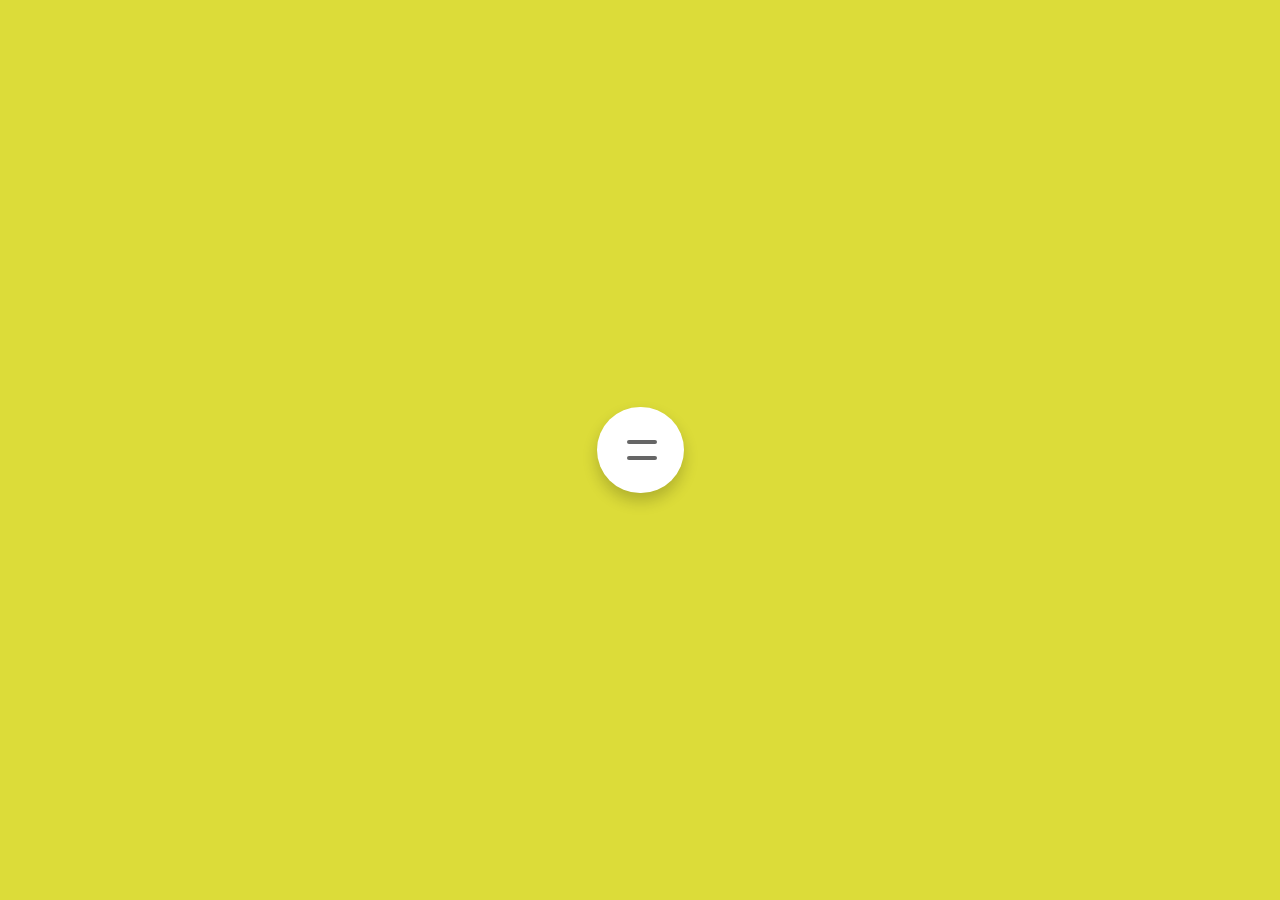
==== src/main/resources/templates/index.html @ 64a03f82 "customizing html" ====
<!DOCTYPE html>
<html lang="en">
<head>
    <meta charset="UTF-8">
    <meta http-equiv="X-UA-Compatible" content="IE=edge">
    <meta name="viewport" content="width=device-width, initial-scale=1.0">
    <title>Landing Page</title>
    <style>


body {
    margin: 0;
    padding: 0;
    min-height: 100vh;
    background-color: #dcdc39;
    font-family: 'Open Sans', Verdana, Geneva, Tahoma, sans-serif;
}

body, .nav, .menu {
    display: flex;
    justify-content: center;
    align-items: center;
}

.nav {
    position: relative;
    background-color: #fff;
    padding: 20px;
    transition: 0.5s;
    border-radius: 50px;
    overflow: hidden;
    box-shadow: 0 8px 15px rgba(0,0,0,.2);
}

.menu {
    margin: 0;
    padding: 0;
    width: 0;
    overflow: hidden;
    transition: 0.5s;
}

.nav input:checked ~ .menu {
    width: 450px;
}

.menu li {
    list-style: none;
    margin: 0 10px;
}

.menu li a {
    text-decoration: none;
    color: #666;
    text-transform: uppercase;
    font-weight: 600;
    transition: 0.5s;
}

.menu li a:hover {
    color: #161919;
}

.nav input {
    width: 40px;
    height: 40px;
    cursor: pointer;
    opacity: 0;
}

.nav span {
    position: absolute;
    left: 30px;
    width: 30px;
    height: 4px;
    border-radius: 50px;
    background-color: #666;
    pointer-events: none;
    transition: 0.5s;
}

.nav input:checked ~ span {
    background-color: #f974a1;
}

.nav span:nth-child(2) {
    transform: translateY(-8px);
}

.nav input:checked ~ span:nth-child(2) {
    transform: translateY(0) rotate(-45deg);
}
.nav span:nth-child(3) {
    transform: translateY(8px);
}

.nav input:checked ~ span:nth-child(3) {
    transform: translateY(0) rotate(45deg);
}





    </style>
</head>
<body>
   
    
    <div class="nav">
        <input type="checkbox">
          <span></span>
          <span></span>
          <div class="menu">
            <li><a href="#">Student Portal</a></li>
            <li><a href="#">Admin Portal</a></li>
           
          </div>
      </div>
    
</body>
</html>
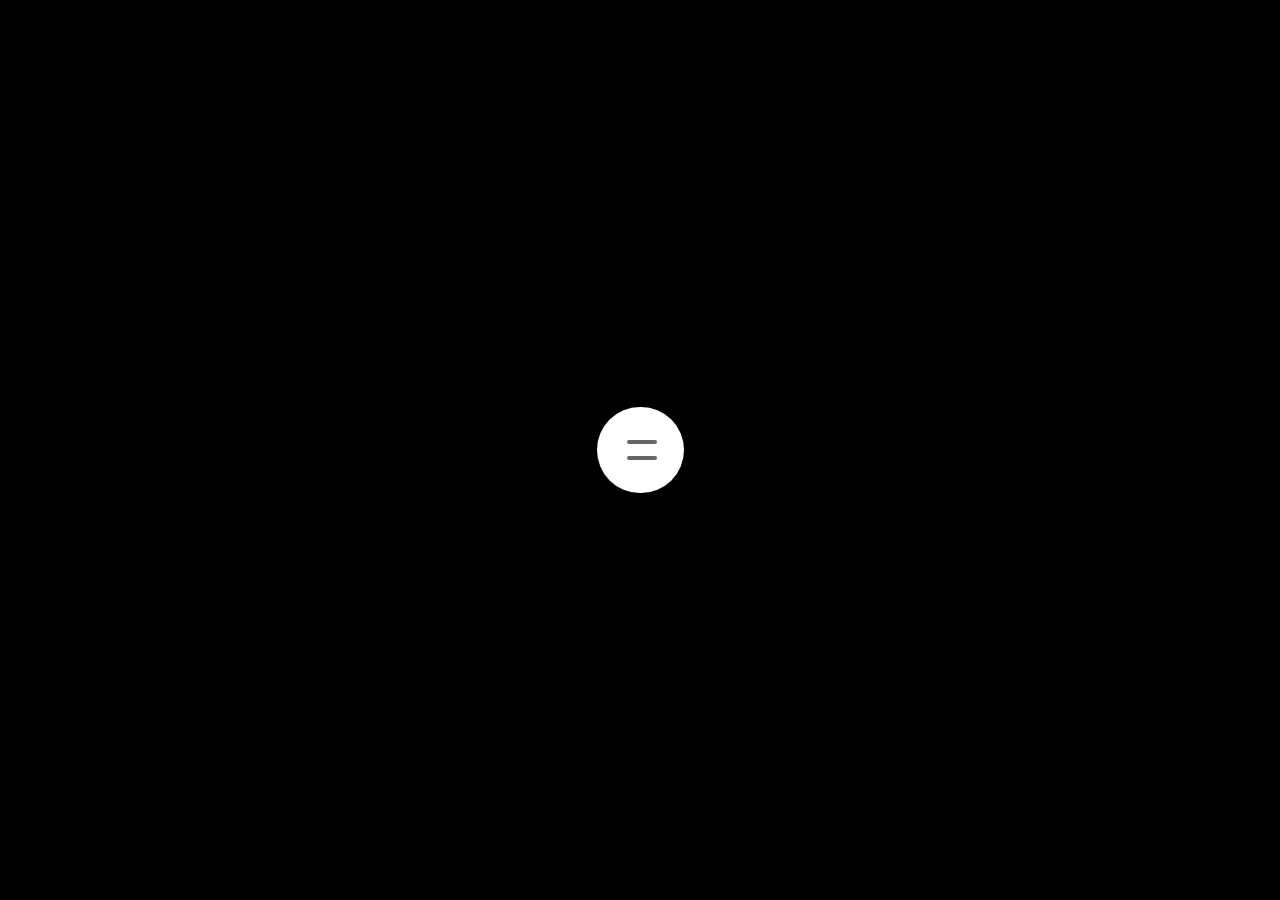
==== commit 5b58e064: "admin port route" ====
--- a/src/main/resources/templates/index.html
+++ b/src/main/resources/templates/index.html
@@ -12,7 +12,7 @@
     margin: 0;
     padding: 0;
     min-height: 100vh;
-    background-color: #dcdc39;
+    background-color: black;
     font-family: 'Open Sans', Verdana, Geneva, Tahoma, sans-serif;
 }
 
@@ -106,15 +106,14 @@
 </head>
 <body>
    
-    
+    <h1></h1>
     <div class="nav">
         <input type="checkbox">
           <span></span>
           <span></span>
           <div class="menu">
-            <li><a href="#">Student Portal</a></li>
-            <li><a href="#">Admin Portal</a></li>
-           
+            <li><a href="/student_Portal">Student Portal</a></li>
+            <li><a href="/Admin_Portal">Admin Portal</a></li>
           </div>
       </div>
     
